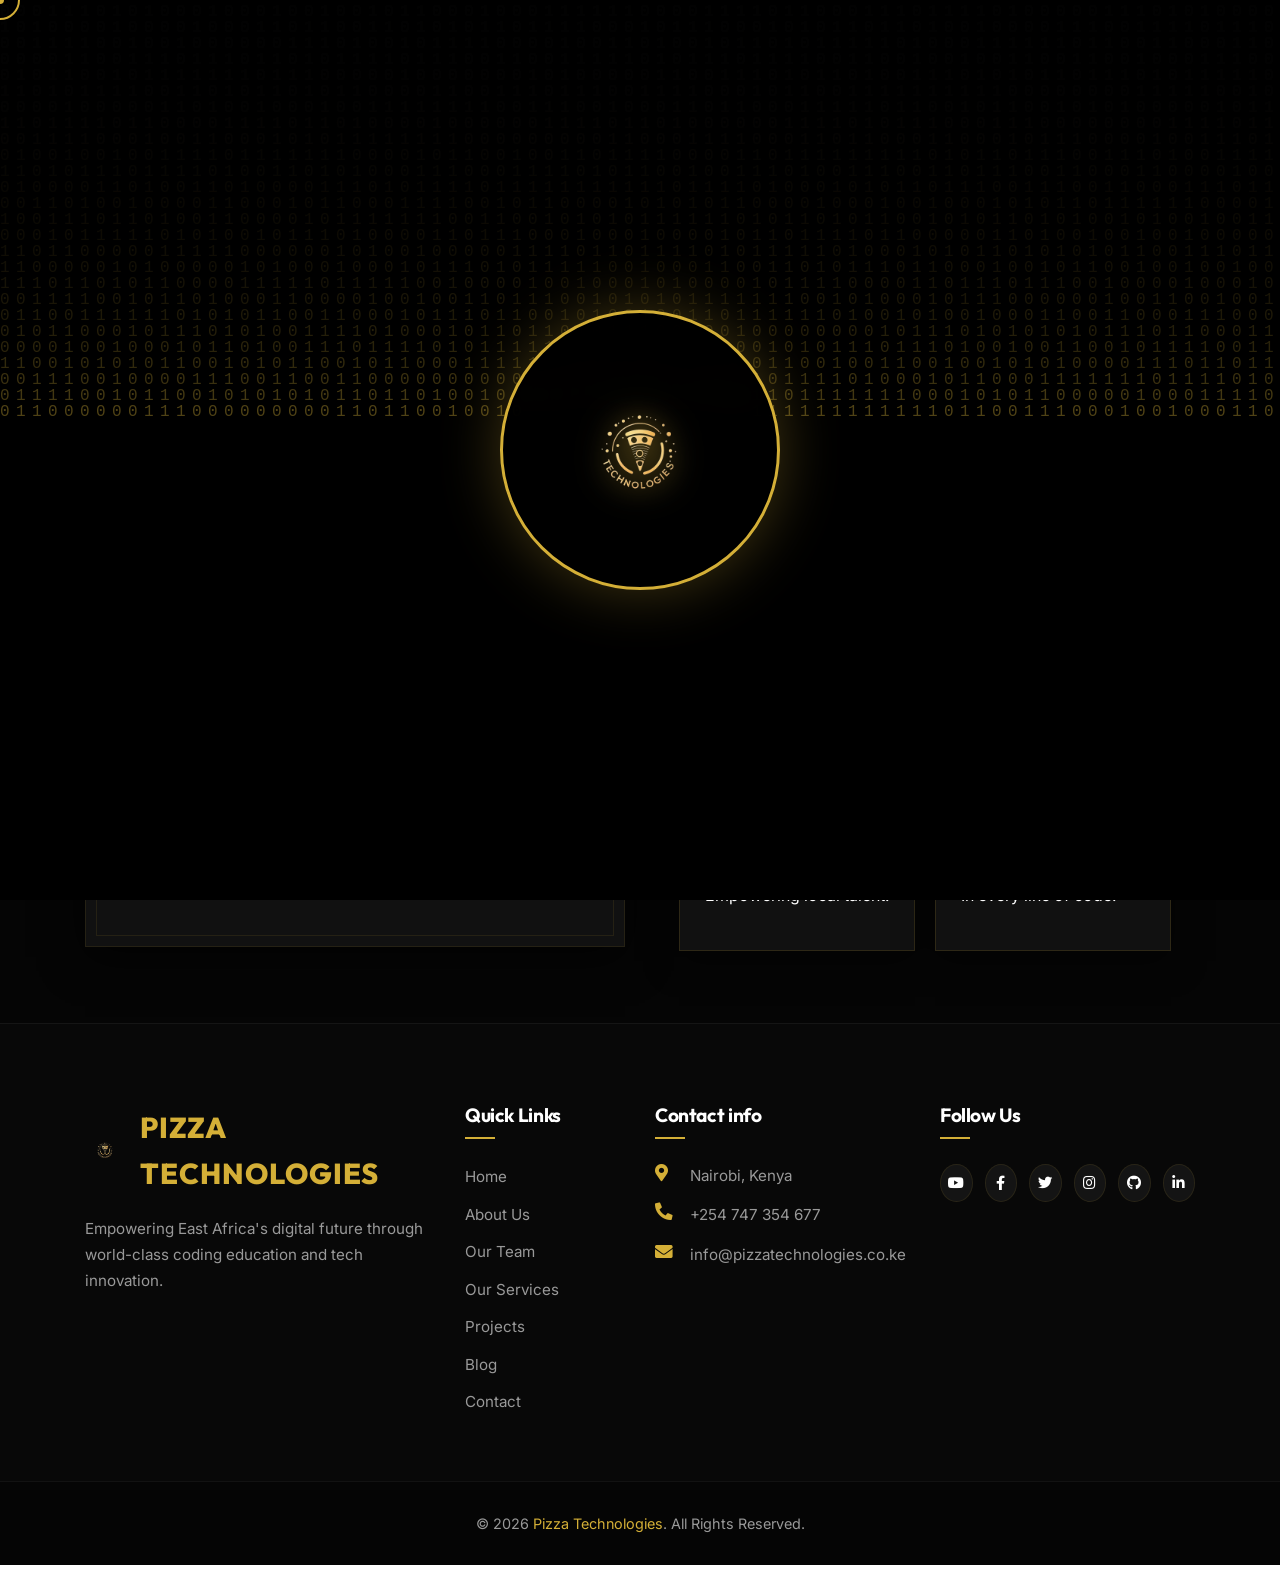
==== about.html @ f314b14b "Optimize: Add high-speed inline preloader skip to all pages" ====
<!DOCTYPE html>
<html lang="en">

<head>
    <meta charset="utf-8">
    <title>About Us | Pizza Technologies</title>
    <link rel="shortcut icon" href="img/logo.png">
    <meta content="width=device-width, initial-scale=1.0" name="viewport">
    <meta content="About Pizza Technologies, Tech Vision, Nairobi Innovation" name="keywords">
    <meta
        content="Learn more about Pizza Technologies and our mission to empower East Africa's digital future through technology and education."
        name="description">
    <link href="img/favicon.ico" rel="icon">
    <link
        href="https://fonts.googleapis.com/css2?family=Outfit:wght@300;400;600;700&family=Inter:wght@300;400;500;700&display=swap"
        rel="stylesheet">
    <link href="https://stackpath.bootstrapcdn.com/bootstrap/4.4.1/css/bootstrap.min.css" rel="stylesheet">
    <link href="https://cdnjs.cloudflare.com/ajax/libs/font-awesome/5.10.0/css/all.min.css" rel="stylesheet">
    <link href="lib/animate/animate.min.css" rel="stylesheet">
    <link href="lib/owlcarousel/assets/owl.carousel.min.css" rel="stylesheet">
    <link href="css/style.css" rel="stylesheet">
</head>

<body class="tech-bg overflow-hidden">
    <div id="preloader"><canvas id="binary-canvas"></canvas>
        <div class="ripple-container">
            <div class="ripple"></div>
            <div class="ripple"></div>
            <div class="ripple"></div>
            <div class="hero-logo-circle animated zoomIn"><img src="img/logo.png" alt="Pizza Tech Logo"></div>
        </div>
    </div>
    <script>
        if (sessionStorage.getItem('preloaderShown')) {
            var preloader = document.getElementById('preloader');
            if (preloader) preloader.style.display = 'none';
            document.body.classList.remove('overflow-hidden');
        }
    </script>
    <div class="cursor-dot"></div>
    <div class="cursor-outline"></div>
    <div class="wrapper">
        <div class="nav-bar">
            <div class="container-fluid">
                <nav class="navbar navbar-expand-lg">
                    <a href="index.html" class="navbar-brand"><img src="img/logo.png" alt="Logo" class="nav-logo"><span
                            class="logo-text">PIZZA TECHNOLOGIES</span></a>
                    <button type="button" class="navbar-toggler" data-toggle="collapse"
                        data-target="#navbarCollapse"><span class="tech-toggler-icon"></span></button>
                    <div class="collapse navbar-collapse justify-content-end" id="navbarCollapse">
                        <div class="navbar-nav">
                            <a href="index.html" class="nav-item nav-link">Home</a>
                            <a href="index.html#about" class="nav-item nav-link active">About</a>
                            <a href="team.html" class="nav-item nav-link">Team</a>
                            <a href="service.html" class="nav-item nav-link">Services</a>
                            <a href="portfolio.html" class="nav-item nav-link">Projects</a>
                            <a href="blog.html" class="nav-item nav-link">Blog</a>
                            <a href="contact.html" class="nav-item nav-link">Contact</a>
                        </div>
                    </div>
                </nav>
            </div>
        </div>
        <div class="hero-section" style="height: 40vh;">
            <div class="container text-center">
                <h1 class="hero-title animated fadeInUp">About <span class="highlight">Us</span></h1>
                <p class="hero-subtitle mx-auto animated fadeInUp">Empowering East Africa's digital future.</p>
            </div>
            <div class="hero-visual">
                <div class="grid-overlay"></div>
            </div>
        </div>

        <section id="about" class="about-section py-5">
            <div class="container">
                <div class="row align-items-center">
                    <div class="col-lg-6">
                        <div class="about-vision" data-reveal="left">
                            <h2 class="section-title">Who We Are</h2>
                            <p>Pizza Technologies is a Nairobi-based technology company on a mission to close the
                                digital skills gap across East Africa. Founded on the belief that access to quality
                                technology education can transform communities, we combine classroom learning with
                                real-world application — producing developers, digital professionals, and innovators
                                ready to lead.</p>
                            <div class="mission-box gold-border">
                                <h3>Our Mission</h3>
                                <p>To make technology accessible, practical, and impactful — from the classroom to the
                                    boardroom. We build capacity in individuals and organisations through our coding
                                    programmes, cybersecurity advisory services, and strategic technology partnerships.
                                </p>
                            </div>
                        </div>
                    </div>
                    <div class="col-lg-6">
                        <div class="why-us p-4" data-reveal="right">
                            <h3 class="side-header">Why Pizza Technologies?</h3>
                            <p>The name reflects our philosophy: just as a great pizza brings together distinct,
                                high-quality ingredients into something greater than the sum of its parts — we bring
                                together technology, education, and community to create extraordinary outcomes. We are
                                builders, educators, and problem solvers committed to East Africa's digital future.</p>
                            <div class="values-grid">
                                <div class="value-item"><span class="v-label">Innovation</span>
                                    <p>Building forward-thinking solutions.</p>
                                </div>
                                <div class="value-item"><span class="v-label">Integrity</span>
                                    <p>Transparency and accountability.</p>
                                </div>
                                <div class="value-item"><span class="v-label">Community</span>
                                    <p>Empowering local talent.</p>
                                </div>
                                <div class="value-item"><span class="v-label">Excellence</span>
                                    <p>In every line of code.</p>
                                </div>
                            </div>
                        </div>
                    </div>
                </div>
            </div>
        </section>



        <footer class="tech-footer">
            <div class="footer-top">
                <div class="container">
                    <div class="row">
                        <div class="col-lg-4 col-md-6 mb-4 mb-lg-0"><span class="footer-logo-text"><img
                                    src="img/logo.png" alt="Logo" class="footer-logo"> PIZZA TECHNOLOGIES</span>
                            <p class="footer-desc">Empowering East Africa's digital future through world-class coding
                                education and tech innovation.</p>
                        </div>
                        <div class="col-lg-2 col-md-6 mb-4 mb-lg-0">
                            <h4 class="footer-title">Quick Links</h4>
                            <ul class="footer-links">
                                <li><a href="index.html">Home</a></li>
                                <li><a href="index.html#about">About Us</a></li>
                                <li><a href="team.html">Our Team</a></li>
                                <li><a href="service.html">Our Services</a></li>
                                <li><a href="portfolio.html">Projects</a></li>
                                <li><a href="blog.html">Blog</a></li>
                                <li><a href="contact.html">Contact</a></li>
                            </ul>
                        </div>
                        <div class="col-lg-3 col-md-6 mb-4 mb-md-0">
                            <h4 class="footer-title">Contact info</h4>
                            <ul class="footer-contact-info">
                                <li><i class="fa fa-map-marker-alt"></i> Nairobi, Kenya</li>
                                <li><i class="fa fa-phone-alt"></i> <a href="tel:+254747354677">+254 747 354 677</a></li>
                                <li><i class="fa fa-envelope"></i> <a href="mailto:info@pizzatechnologies.co.ke">info@pizzatechnologies.co.ke</a></li>
                            </ul>
                        </div>
                        <div class="col-lg-3 col-md-6">
                            <h4 class="footer-title">Follow Us</h4>
                            <div class="footer-social"><a href="https://www.youtube.com/@pizzatechnologies980"
                                    target="_blank"><i class="fab fa-youtube"></i></a><a
                                    href="https://web.facebook.com/pizzatechies" target="_blank"><i
                                        class="fab fa-facebook-f"></i></a><a href="https://x.com/pizzatechnolog1"
                                    target="_blank"><i class="fab fa-twitter"></i></a><a
                                    href="https://www.instagram.com/pizza_technologies" target="_blank"><i
                                        class="fab fa-instagram"></i></a><a href="https://github.com/PizzaTechnologies"
                                    target="_blank"><i class="fab fa-github"></i></a><a
                                    href="https://www.linkedin.com/company/pizza-tech" target="_blank"><i
                                        class="fab fa-linkedin-in"></i></a></div>
                        </div>
                    </div>
                </div>
            </div>
            <div class="footer-bottom">
                <div class="container text-center">
                    <p class="copyright">&copy; 2026 <span class="gold-text">Pizza Technologies</span>. All Rights Reserved.</p>
                </div>
            </div>
        </footer>
        <a href="#" class="back-to-top"><i class="fa fa-chevron-up"></i></a>
    </div>
    <script src="https://code.jquery.com/jquery-3.4.1.min.js"></script>
    <script src="https://stackpath.bootstrapcdn.com/bootstrap/4.4.1/js/bootstrap.bundle.min.js"></script>
    <script src="lib/easing/easing.min.js"></script>
    <script src="lib/owlcarousel/owl.carousel.min.js"></script>
    <script src="lib/isotope/isotope.pkgd.min.js"></script>
    <script src="js/main.js"></script>
</body>

</html>
---- css/style.css ----
/* 
 * PIZZA TECHNOLOGIES - PREMIUM TECH DESIGN
 * Theme: Black & Gold High-Tech
 * Font: Outfit & Inter
 */

:root {
    --black: #000000;
    --dark-grey: #0a0a0a;
    --darker-grey: #050505;
    --gold: #D4AF37;
    --gold-bright: #FFD700;
    --gold-glow: rgba(212, 175, 55, 0.3);
    --gold-transparent: rgba(212, 175, 55, 0.1);
    --white: #ffffff;
    --text-muted: #999999;
    --transition: all 0.4s cubic-bezier(0.23, 1, 0.32, 1);
}

* {
    margin: 0;
    padding: 0;
    box-sizing: border-box;
}

body {
    background-color: var(--black);
    color: var(--white);
    font-family: 'Inter', sans-serif;
    line-height: 1.6;
    overflow-x: hidden;
    cursor: none;
    /* Custom cursor implementation */
}

h1,
h2,
h3,
h4,
h5,
h6 {
    font-family: 'Outfit', sans-serif;
    font-weight: 700;
    letter-spacing: -0.02em;
}

a {
    text-decoration: none;
    color: inherit;
    transition: var(--transition);
}

a:hover {
    color: var(--gold);
}

/* Custom Cursor */
.cursor-dot,
.cursor-outline {
    pointer-events: none;
    position: fixed;
    top: 0;
    left: 0;
    transform: translate(-50%, -50%);
    border-radius: 50%;
    z-index: 9999;
    transition: transform 0.1s ease-out, opacity 0.3s ease-in-out;
}

.cursor-dot {
    width: 8px;
    height: 8px;
    background-color: var(--gold);
}

.cursor-outline {
    width: 40px;
    height: 40px;
    border: 2px solid var(--gold);
    transition: all 0.2s ease-out;
}

/* Wrapper & Layout */
.wrapper {
    width: 100%;
    position: relative;
}

.tech-bg {
    background: radial-gradient(circle at 50% 50%, #121212 0%, #000000 100%);
    background-attachment: fixed;
}

.bg-darker {
    background-color: var(--darker-grey);
}

/* Navigation */
.nav-bar {
    position: fixed;
    top: 0;
    width: 100%;
    z-index: 1000;
    padding: 20px 0;
    background: rgba(0, 0, 0, 0.8);
    backdrop-filter: blur(10px);
    border-bottom: 1px solid rgba(255, 255, 255, 0.05);
    transition: var(--transition);
}

.nav-bar.nav-sticky {
    padding: 10px 0;
    background: rgba(0, 0, 0, 0.95);
}

.navbar-brand {
    display: flex;
    align-items: center;
    gap: 12px;
}

.nav-logo {
    height: 40px;
    animation: logo-heartbeat 3s infinite ease-in-out;
}

.logo-text {
    font-family: 'Outfit', sans-serif;
    font-weight: 800;
    font-size: 1.5rem;
    color: var(--gold);
    letter-spacing: 2px;
}

.navbar-nav .nav-link {
    color: var(--white) !important;
    font-weight: 500;
    font-size: 0.9rem;
    text-transform: uppercase;
    letter-spacing: 1px;
    padding: 10px 20px !important;
    position: relative;
}

.navbar-nav .nav-link::after {
    content: '';
    position: absolute;
    bottom: 5px;
    left: 20px;
    right: 20px;
    height: 2px;
    background-color: var(--gold);
    transform: scaleX(0);
    transition: var(--transition);
}

.navbar-nav .nav-link:hover::after,
.navbar-nav .nav-link.active::after {
    transform: scaleX(1);
}

/* Hero Section */
.hero-section {
    height: 100vh;
    display: flex;
    align-items: center;
    position: relative;
    overflow: hidden;
    padding-top: 80px;
    background: radial-gradient(circle at 50% 50%, #121212 0%, #000000 100%);
}

.hero-content {
    max-width: 900px;
    margin: 0 auto;
    text-align: center;
    position: relative;
    z-index: 2;
}

.hero-label {
    color: var(--gold);
    font-family: 'Outfit', sans-serif;
    text-transform: uppercase;
    letter-spacing: 4px;
    font-size: 0.85rem;
    margin-bottom: 20px;
    display: inline-block;
    padding-bottom: 5px;
    border-bottom: 1px solid var(--gold);
}

.hero-title {
    font-size: 4.5rem;
    line-height: 1.1;
    margin-bottom: 30px;
}

.hero-title .highlight {
    color: var(--gold);
    text-shadow: 0 0 20px var(--gold-glow);
}

.hero-subtitle {
    font-size: 1.25rem;
    color: var(--text-muted);
    margin: 0 auto 40px;
    max-width: 650px;
}

.hero-btns {
    display: flex;
    justify-content: center;
    gap: 20px;
}

.btn {
    padding: 16px 32px;
    font-size: 0.9rem;
    font-weight: 600;
    text-transform: uppercase;
    letter-spacing: 1px;
    border-radius: 0;
    transition: var(--transition);
    position: relative;
    overflow: hidden;
}

.btn-primary {
    background-color: var(--gold);
    border: 1px solid var(--gold);
    color: var(--black);
}

.btn-primary:hover {
    background-color: transparent;
    color: var(--gold);
    box-shadow: 0 0 20px var(--gold-glow);
}

.btn-secondary {
    background-color: transparent;
    border: 1px solid rgba(255, 255, 255, 0.2);
    color: var(--white);
}

.btn-secondary:hover {
    border-color: var(--gold);
    color: var(--gold);
}

.btn-outline-primary {
    background-color: transparent;
    border: 1px solid var(--gold);
    color: var(--gold);
}

.btn-outline-primary:hover {
    background-color: var(--gold);
    color: var(--black);
    box-shadow: 0 0 20px var(--gold-glow);
}

/* Preloader */
#preloader {
    position: fixed;
    top: 0;
    left: 0;
    width: 100%;
    height: 100%;
    background-color: var(--black);
    z-index: 9999;
    display: flex;
    align-items: center;
    justify-content: center;
    transition: opacity 0.5s ease-out;
}

#binary-canvas {
    position: absolute;
    top: 0;
    left: 0;
    width: 100%;
    height: 100%;
    z-index: 0;
    opacity: 0.75;
    /* Increased visibility */
}

#preloader .ripple-container {
    position: relative;
    top: auto;
    right: auto;
    left: auto;
    transform: none;
    width: 600px;
    height: 600px;
    margin: 0;
    display: flex;
    align-items: center;
    justify-content: center;
    z-index: 2;
}

.hero-img-container {
    position: absolute;
    top: 50%;
    right: 8%;
    transform: translateY(-50%);
    width: 45%;
    max-width: 600px;
    z-index: 2;
}

.home-hero-img {
    width: 100%;
    height: auto;
    border-radius: 20px;
    border: 1px solid rgba(212, 175, 55, 0.3);
    box-shadow: 0 0 40px var(--gold-glow);
    filter: contrast(1.1) brightness(0.9);
    transition: var(--transition);
}

.home-hero-img:hover {
    transform: scale(1.02) rotate(-1deg);
    border-color: var(--gold);
    box-shadow: 0 0 60px var(--gold-glow);
}

.overflow-hidden {
    overflow: hidden !important;
}

.hero-visual {
    position: absolute;
    top: 0;
    right: 0;
    width: 100%;
    height: 100%;
    z-index: 1;
}

.ripple-container {
    position: absolute;
    top: 50%;
    right: 5%;
    transform: translateY(-50%);
    width: 600px;
    height: 600px;
    display: flex;
    align-items: center;
    justify-content: center;
    z-index: 2;
}

.hero-logo-circle {
    width: 280px;
    height: 280px;
    background: rgba(0, 0, 0, 0.85);
    border: 3px solid var(--gold);
    border-radius: 50%;
    display: flex;
    align-items: center;
    justify-content: center;
    padding: 40px;
    box-shadow: 0 0 60px var(--gold-glow);
    z-index: 5;
    backdrop-filter: blur(15px);
}

.hero-logo-circle img {
    width: 100%;
    height: auto;
    filter: drop-shadow(0 0 15px var(--gold));
    animation: logo-heartbeat 3s infinite ease-in-out;
}

.ripple {
    position: absolute;
    width: 280px;
    height: 280px;
    border: 2px solid var(--gold);
    border-radius: 50%;
    opacity: 0;
    animation: ripple-out 5s infinite cubic-bezier(0.25, 0.46, 0.45, 0.94);
}

.ripple:nth-child(2) {
    animation-delay: 1.6s;
}

.ripple:nth-child(3) {
    animation-delay: 3.2s;
}

@keyframes ripple-out {
    0% {
        transform: scale(1);
        opacity: 0.6;
    }

    100% {
        transform: scale(3.5);
        opacity: 0;
    }
}

.grid-overlay {
    position: absolute;
    inset: 0;
    background-image:
        linear-gradient(rgba(212, 175, 55, 0.05) 1px, transparent 1px),
        linear-gradient(90deg, rgba(212, 175, 55, 0.05) 1px, transparent 1px);
    background-size: 50px 50px;
}

.glow-sphere {
    position: absolute;
    width: 600px;
    height: 600px;
    background: radial-gradient(circle, var(--gold-transparent) 0%, transparent 70%);
    top: 20%;
    right: -10%;
    filter: blur(50px);
    animation: pulse 10s infinite alternate;
}

@keyframes pulse {
    0% {
        transform: scale(1);
        opacity: 0.5;
    }

    100% {
        transform: scale(1.2);
        opacity: 0.8;
    }
}

/* Section Headers */
.section-title {
    font-size: 3rem;
    margin-bottom: 20px;
    position: relative;
    display: inline-block;
}

.section-title::before {
    content: '';
    position: absolute;
    left: 0;
    bottom: -10px;
    width: 60px;
    height: 4px;
    background: var(--gold);
}

@keyframes logo-heartbeat {
    0% {
        transform: scale(1);
    }

    10% {
        transform: scale(1.1);
    }

    20% {
        transform: scale(1);
    }

    30% {
        transform: scale(1.1);
    }

    40% {
        transform: scale(1);
    }

    100% {
        transform: scale(1);
    }
}

.section-intro {
    max-width: 700px;
    margin: 0 auto 50px;
    color: var(--text-muted);
    font-size: 1.1rem;
}

.about-section {
    background: linear-gradient(135deg, #0d0d0d 0%, #000000 100%);
    background-image: radial-gradient(rgba(212, 175, 55, 0.02) 1px, transparent 1px);
    background-size: 40px 40px;
}

.services-section {
    background: linear-gradient(180deg, #101010 0%, #050505 100%);
    background-image: linear-gradient(rgba(212, 175, 55, 0.015) 1px, transparent 1px),
        linear-gradient(90deg, rgba(212, 175, 55, 0.015) 1px, transparent 1px);
    background-size: 60px 60px;
}

.projects-section {
    background: #080808;
    background-image: radial-gradient(rgba(255, 255, 255, 0.02) 2px, transparent 2px);
    background-size: 80px 80px;
}

.team-section {
    background: radial-gradient(circle at center, #121212 0%, #000000 100%);
    background-image: radial-gradient(rgba(212, 175, 55, 0.03) 1px, transparent 1px);
    background-size: 50px 50px;
}

.blog-section {
    background: linear-gradient(0deg, #0a0a0a 0%, #050505 100%);
    background-image: repeating-linear-gradient(0deg, transparent, transparent 49px, rgba(255, 255, 255, 0.01) 50px);
    background-size: 100% 50px;
}

.contact-section {
    background: radial-gradient(circle at top right, #151515 0%, #000000 100%);
    background-image: radial-gradient(var(--gold-transparent) 1px, transparent 1px);
    background-size: 40px 40px;
}

/* Service Cards */
/* Projects Section Navigation */
.project-carousel {
    position: relative;
    padding: 0 70px;
    /* Space for the floating arrows */
}

.project-carousel .owl-nav {
    position: absolute;
    top: 50%;
    transform: translateY(-50%);
    width: 100%;
    left: 0;
    display: flex;
    justify-content: space-between;
    pointer-events: none;
    /* Let clicks pass to the carousel items if needed */
}

.project-carousel .owl-prev,
.project-carousel .owl-next {
    pointer-events: auto;
    width: 60px;
    height: 60px;
    background: rgba(212, 175, 55, 0.05) !important;
    border: 2px solid var(--gold) !important;
    border-radius: 50%;
    color: var(--gold) !important;
    font-size: 1.5rem;
    display: flex;
    align-items: center;
    justify-content: center;
    transition: var(--transition);
    box-shadow: 0 0 10px rgba(0, 0, 0, 0.5);
}

.project-carousel .owl-prev:hover,
.project-carousel .owl-next:hover {
    background: var(--gold) !important;
    color: var(--black) !important;
    box-shadow: 0 0 20px var(--gold-glow);
    transform: scale(1.1);
}

.service-card {
    background: #111111;
    border: 1px solid rgba(212, 175, 55, 0.2);
    padding: 40px;
    height: 100%;
    transition: var(--transition);
    position: relative;
    box-shadow: 0 10px 40px rgba(0, 0, 0, 0.7);
    overflow: hidden;
}

.service-card:hover {
    transform: translateY(-10px);
    border-color: var(--gold);
    box-shadow: 0 15px 50px var(--gold-glow);
    background: #151515;
}

.service-card:hover::after {
    opacity: 1;
}

.card-icon {
    font-size: 3.5rem;
    /* Increased from 2.5rem */
    color: var(--gold);
    margin-bottom: 30px;
}

.service-card h3 {
    font-size: 1.5rem;
    margin-bottom: 15px;
    color: var(--white);
}

.service-card p {
    color: var(--text-muted);
}

/* About Section */
.about-section {
    position: relative;
    background: #050505;
}

.mission-box {
    margin-top: 40px;
    padding: 30px;
    background: #111111;
    border: 1px solid rgba(212, 175, 55, 0.3);
    border-left: 5px solid var(--gold);
    box-shadow: 0 10px 40px rgba(0, 0, 0, 0.7);
}

.mission-box h3 {
    font-size: 1.25rem;
    color: var(--gold);
    margin-bottom: 10px;
}

.values-grid {
    display: grid;
    grid-template-columns: repeat(2, 1fr);
    gap: 20px;
    margin-top: 40px;
}

.value-item {
    background: #111111;
    border: 1px solid rgba(212, 175, 55, 0.15);
    padding: 25px;
    transition: var(--transition);
    box-shadow: 0 10px 30px rgba(0, 0, 0, 0.5);
}

.value-item:hover {
    transform: translateY(-5px);
    border-color: var(--gold);
    box-shadow: 0 10px 30px var(--gold-glow);
    background: #151515;
}

.v-label {
    display: block;
    color: var(--gold);
    font-weight: 700;
    margin-bottom: 5px;
    text-transform: uppercase;
    font-size: 0.8rem;
    letter-spacing: 1px;
}

/* Projects */
.project-card {
    background: #111111;
    border: 1px solid rgba(212, 175, 55, 0.2);
    overflow: hidden;
    margin: 15px;
    transition: var(--transition);
    box-shadow: 0 10px 40px rgba(0, 0, 0, 0.7);
}

.project-card:hover {
    transform: translateY(-10px);
    border-color: var(--gold);
    box-shadow: 0 15px 50px var(--gold-glow);
    background: #151515;
}

.project-img {
    height: 250px;
    overflow: hidden;
    position: relative;
    background: #000;
}

.team-img {
    height: 350px;
    /* Taller for portraits */
}

.project-img img {
    width: 100%;
    height: 100%;
    object-fit: cover;
    object-position: center;
    transition: transform 0.6s ease;
}

.team-img img {
    object-position: top center;
    /* Focus on faces */
}

.project-card:hover .project-img img {
    transform: scale(1.05);
}

.project-info {
    padding: 30px;
}

.project-tag {
    color: var(--gold);
    font-size: 0.75rem;
    text-transform: uppercase;
    letter-spacing: 2px;
    font-weight: 700;
}

.view-project {
    display: inline-block;
    margin-top: 15px;
    font-weight: 600;
    color: var(--gold);
}

/* Blog */
.blog-post {
    padding: 30px;
    background: #111111;
    border: 1px solid rgba(212, 175, 55, 0.2);
    height: 100%;
    transition: var(--transition);
    box-shadow: 0 10px 40px rgba(0, 0, 0, 0.7);
}

.blog-post:hover {
    transform: translateY(-10px);
    border-color: var(--gold);
    box-shadow: 0 15px 50px var(--gold-glow);
    background: #151515;
}

.post-category {
    color: var(--gold);
    font-size: 0.7rem;
    font-weight: 700;
    text-transform: uppercase;
    margin-bottom: 10px;
}

/* Contact */
.contact-form {
    background: rgba(255, 255, 255, 0.03);
    height: 100%;
    display: flex;
    flex-direction: column;
}

.contact-form .row {
    flex-grow: 1;
}

.contact-form textarea {
    height: 100% !important;
    min-height: 120px;
}

.gold-border {
    border: 1px solid var(--gold-transparent);
    position: relative;
}

.gold-border::before {
    content: '';
    position: absolute;
    top: 10px;
    left: 10px;
    right: 10px;
    bottom: 10px;
    border: 1px solid rgba(212, 175, 55, 0.1);
    pointer-events: none;
}

.form-control {
    background: rgba(255, 255, 255, 0.05) !important;
    border: 1px solid rgba(255, 255, 255, 0.1) !important;
    color: var(--white) !important;
    border-radius: 0;
    padding: 12px 20px;
    transition: var(--transition);
}

.form-control:focus {
    border-color: var(--gold) !important;
    box-shadow: 0 0 10px var(--gold-glow);
}

select.form-control {
    background-image: url("data:image/svg+xml,%3Csvg xmlns='http://www.w3.org/2000/svg' width='24' height='24' viewBox='0 0 24 24' fill='none' stroke='%23D4AF37' stroke-width='2' stroke-linecap='round' stroke-linejoin='round'%3E%3Cpolyline points='6 9 12 15 18 9'%3E%3C/polyline%3E%3C/svg%3E") !important;
    background-repeat: no-repeat !important;
    background-position: right 15px center !important;
    background-size: 18px !important;
    padding-right: 45px !important;
    -webkit-appearance: none;
    -moz-appearance: none;
    appearance: none;
}

select.form-control option {
    background-color: #121212;
    color: var(--white);
}

.contact-details {
    margin-top: 35px;
}

.contact-details p {
    font-size: 1.1rem;
    display: flex;
    align-items: center;
    gap: 15px;
    margin-bottom: 25px;
}

.contact-details i {
    font-size: 2rem;
    /* Increased from 1.4rem */
    color: var(--gold);
    width: 70px;
    /* Increased from 50px */
    height: 70px;
    /* Increased from 50px */
    display: flex;
    align-items: center;
    justify-content: center;
    background: rgba(212, 175, 55, 0.05);
    border: 1px solid rgba(212, 175, 55, 0.1);
    border-radius: 50%;
    transition: var(--transition);
}

.contact-details p:hover i {
    background: rgba(212, 175, 55, 0.15);
    border-color: var(--gold);
    box-shadow: 0 0 15px var(--gold-glow);
}

.contact-details a {
    color: var(--white);
    transition: var(--transition);
}

.contact-details a:hover {
    color: var(--gold);
    text-decoration: none;
    transform: translateX(5px);
    display: inline-block;
}

.social-links {
    display: flex;
    gap: 15px;
    margin-top: 35px;
}

.social-links a {
    width: 65px;
    height: 65px;
    display: flex;
    align-items: center;
    justify-content: center;
    background: rgba(255, 255, 255, 0.05);
    border: 1px solid rgba(212, 175, 55, 0.2);
    border-radius: 50%;
    color: var(--white);
    font-size: 1.8rem;
    transition: var(--transition);
}

.social-links a:hover {
    background: var(--gold);
    color: var(--black);
    border-color: var(--gold);
    box-shadow: 0 0 20px var(--gold-glow);
    transform: translateY(-5px);
}

/* Footer */
.tech-footer {
    background: #080808;
    border-top: 1px solid rgba(255, 255, 255, 0.05);
}

.footer-top {
    padding: 80px 0 50px;
}

.footer-logo-text {
    font-family: 'Outfit', sans-serif;
    font-size: 1.8rem;
    font-weight: 800;
    color: var(--gold);
    display: flex;
    align-items: center;
    gap: 15px;
    margin-bottom: 20px;
    letter-spacing: 1px;
}

.footer-logo {
    height: 40px;
    width: auto;
    animation: logo-heartbeat 2s infinite ease-in-out;
}

.footer-desc {
    color: var(--text-muted);
    font-size: 0.95rem;
    margin-bottom: 30px;
    line-height: 1.7;
}

.footer-title {
    font-size: 1.2rem;
    font-weight: 700;
    color: var(--white);
    margin-bottom: 25px;
    position: relative;
    padding-bottom: 12px;
}

.footer-title::after {
    content: '';
    position: absolute;
    left: 0;
    bottom: 0;
    width: 30px;
    height: 2px;
    background: var(--gold);
}

.footer-links {
    list-style: none;
    padding: 0;
}

.footer-links li {
    margin-bottom: 12px;
}

.footer-links a {
    color: var(--text-muted);
    font-size: 0.95rem;
    transition: var(--transition);
}

.footer-links a:hover {
    color: var(--gold);
    text-decoration: none;
    padding-left: 8px;
}

.footer-contact-info {
    list-style: none;
    padding: 0;
}

.footer-contact-info li {
    color: var(--text-muted);
    margin-bottom: 15px;
    display: flex;
    gap: 15px;
    font-size: 0.95rem;
}

.footer-contact-info i {
    color: var(--gold);
    font-size: 1.1rem;
    width: 20px;
}

.footer-bottom {
    padding: 30px 0;
    border-top: 1px solid rgba(255, 255, 255, 0.05);
    background: #050505;
}

.copyright {
    color: var(--text-muted);
    font-size: 0.9rem;
    margin-bottom: 0;
}

.footer-social {
    display: flex;
    gap: 12px;
    justify-content: flex-end;
}

.footer-social a {
    width: 38px;
    height: 38px;
    display: flex;
    align-items: center;
    justify-content: center;
    background: rgba(255, 255, 255, 0.05);
    border: 1px solid rgba(212, 175, 55, 0.1);
    border-radius: 50%;
    color: var(--white);
    font-size: 0.9rem;
    transition: var(--transition);
}

.footer-social a:hover {
    background: var(--gold);
    color: var(--black);
    border-color: var(--gold);
    transform: translateY(-3px);
    box-shadow: 0 5px 15px var(--gold-glow);
}

.gold-text {
    color: var(--gold);
}

/* Responsive */
@media (max-width: 1199.98px) {
    .hero-title {
        font-size: 3.5rem;
    }
}

@media (max-width: 991.98px) {
    .hero-title {
        font-size: 3rem;
    }

    .section-title {
        font-size: 2.5rem;
    }

    .hero-visual {
        display: none;
    }

    .hero-subtitle {
        font-size: 1.1rem;
    }
}

@media (max-width: 767.98px) {
    .hero-section {
        height: auto;
        padding: 120px 0 60px;
    }

    .hero-title {
        font-size: 2.5rem;
    }

    .section-title {
        font-size: 2.2rem;
    }

    .values-grid {
        grid-template-columns: 1fr;
    }

    .contact-details p {
        font-size: 1rem;
    }

    .contact-details i {
        width: 40px;
        height: 40px;
        font-size: 1.2rem;
    }

    .social-links a {
        width: 45px;
        height: 45px;
        font-size: 1.2rem;
    }
}

@media (max-width: 575.98px) {
    .hero-title {
        font-size: 2rem;
    }

    .hero-subtitle {
        font-size: 1rem;
    }

    .section-title {
        font-size: 1.8rem;
    }

    .hero-btns {
        flex-direction: column;
        width: 100%;
        gap: 15px;
    }

    .hero-btns .btn {
        width: 100%;
    }

    .nav-logo {
        height: 30px;
    }

    .logo-text {
        font-size: 1.1rem;
        letter-spacing: 1px;
    }

    .service-card,
    .project-card,
    .blog-post {
        padding: 25px;
    }

    .section-header {
        margin-bottom: 30px !important;
    }
}
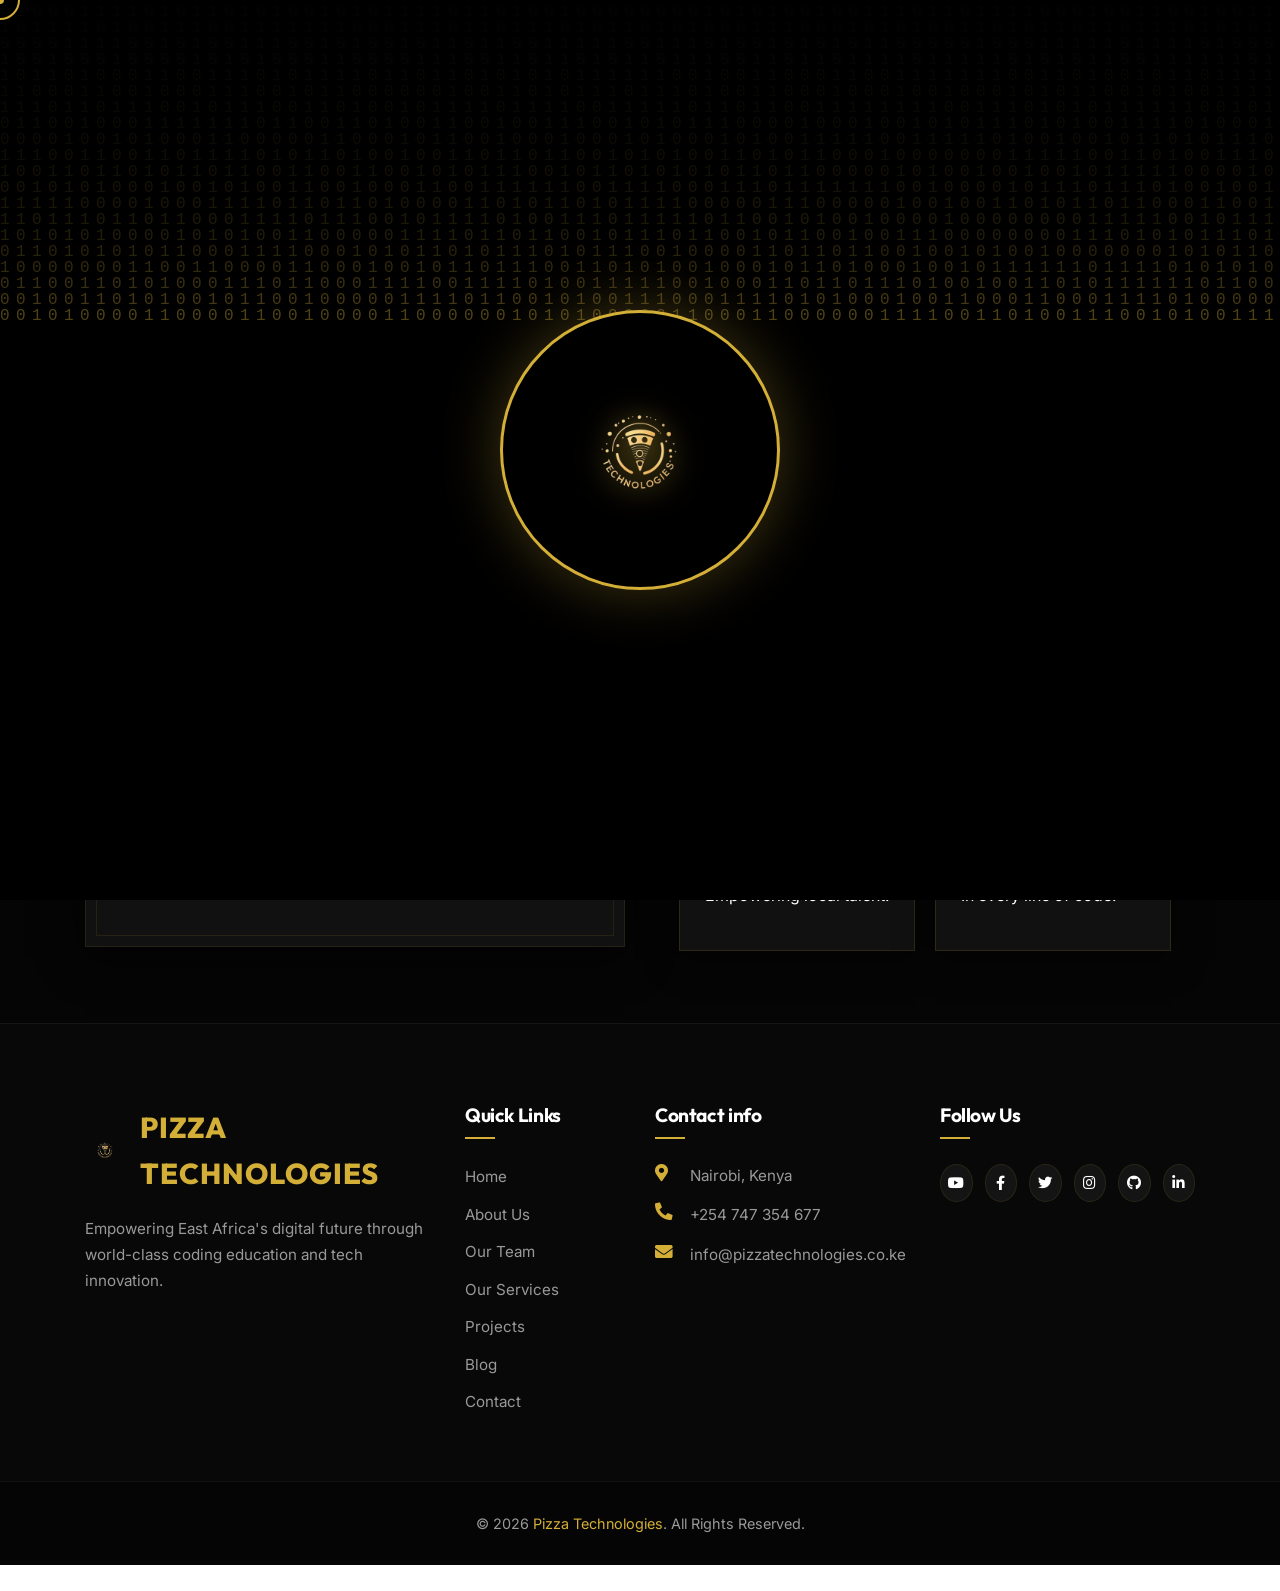
==== commit 0641cc4c: "Branding: Hide 'Home' text and enable logos as links to landing page" ====
--- a/about.html
+++ b/about.html
@@ -124,8 +124,10 @@
             <div class="footer-top">
                 <div class="container">
                     <div class="row">
-                        <div class="col-lg-4 col-md-6 mb-4 mb-lg-0"><span class="footer-logo-text"><img
-                                    src="img/logo.png" alt="Logo" class="footer-logo"> PIZZA TECHNOLOGIES</span>
+                        <div class="col-lg-4 col-md-6 mb-4 mb-lg-0">
+                            <a href="index.html" class="footer-logo-link">
+                                <span class="footer-logo-text"><img src="img/logo.png" alt="Logo" class="footer-logo"> PIZZA TECHNOLOGIES</span>
+                            </a>
                             <p class="footer-desc">Empowering East Africa's digital future through world-class coding
                                 education and tech innovation.</p>
                         </div>
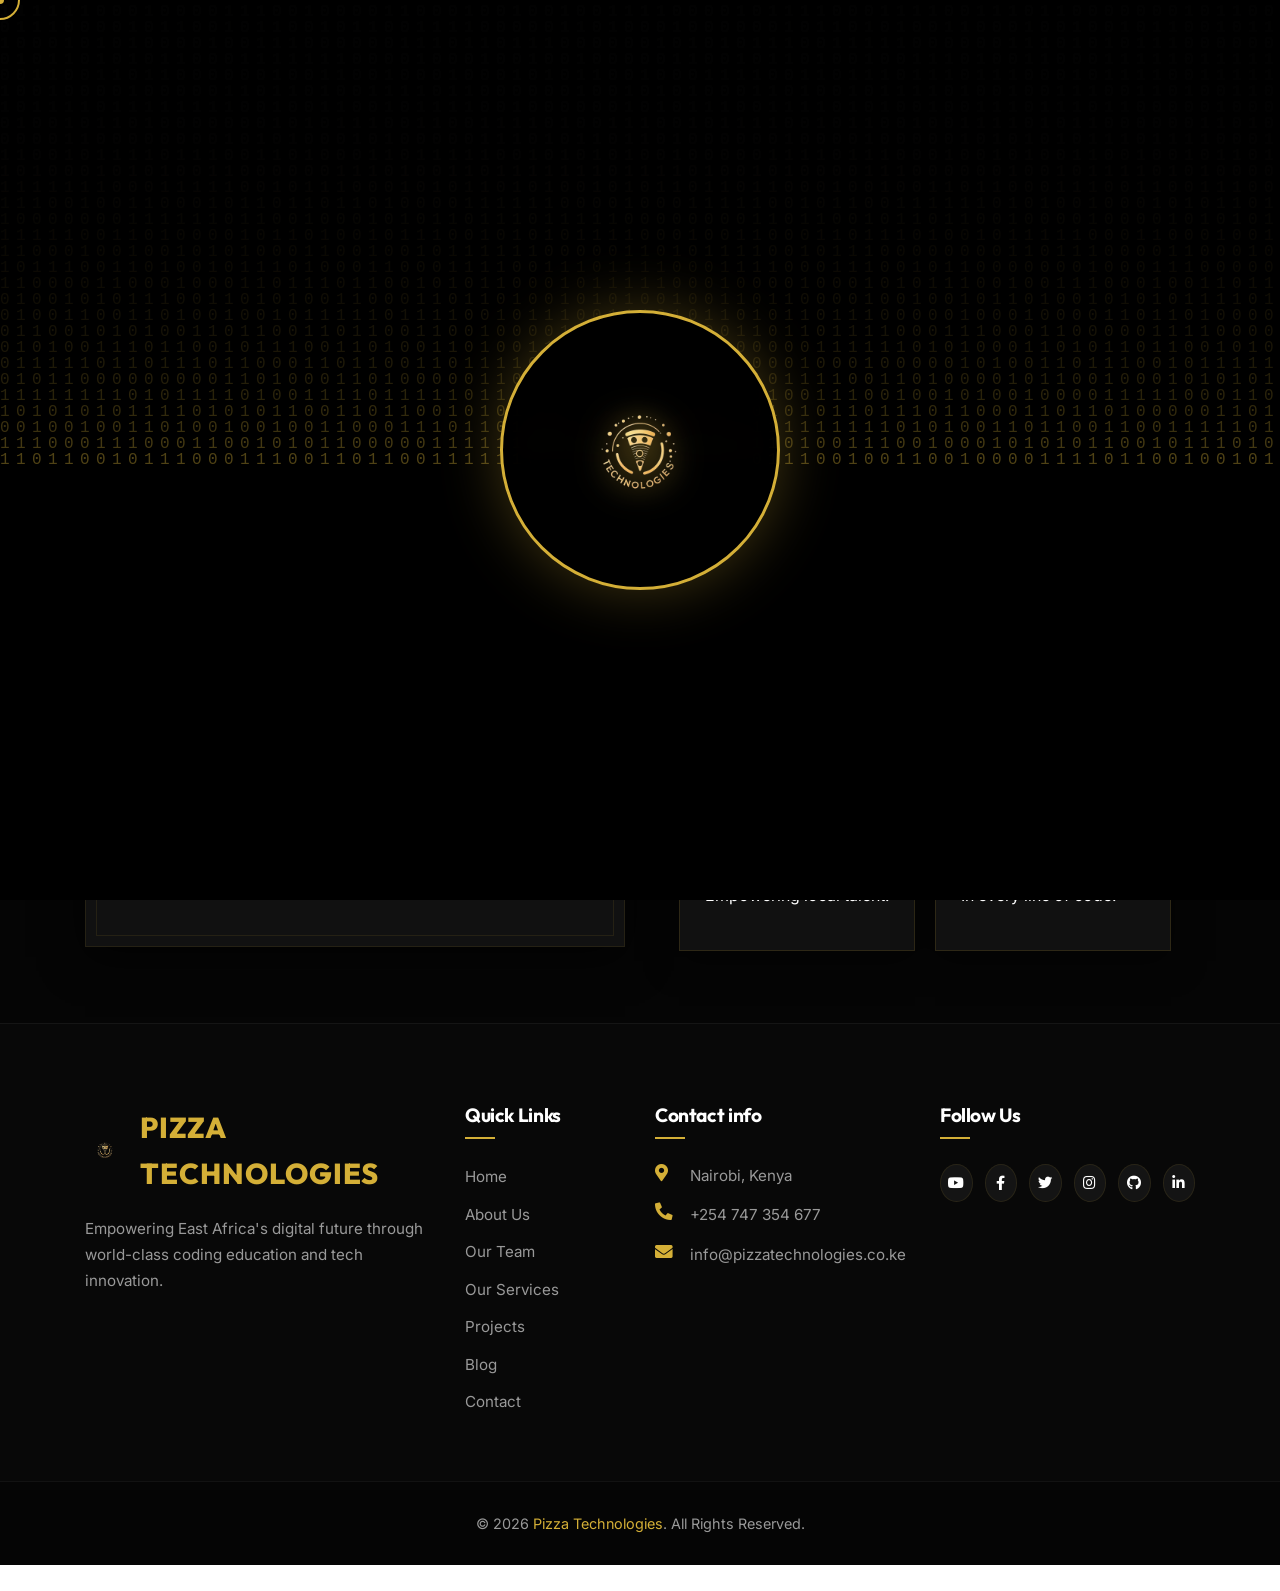
==== commit 328e7b17: "Branding: Remove 'Home' navbar text and fix footer logo linkage and nesting" ====
--- a/about.html
+++ b/about.html
@@ -49,7 +49,6 @@
                         data-target="#navbarCollapse"><span class="tech-toggler-icon"></span></button>
                     <div class="collapse navbar-collapse justify-content-end" id="navbarCollapse">
                         <div class="navbar-nav">
-                            <a href="index.html" class="nav-item nav-link">Home</a>
                             <a href="index.html#about" class="nav-item nav-link active">About</a>
                             <a href="team.html" class="nav-item nav-link">Team</a>
                             <a href="service.html" class="nav-item nav-link">Services</a>
--- a/css/style.css
+++ b/css/style.css
@@ -1130,4 +1130,14 @@
     .section-header {
         margin-bottom: 30px !important;
     }
+}
+
+.footer-logo-link {
+    transition: var(--transition);
+    display: inline-block;
+}
+
+.footer-logo-link:hover {
+    opacity: 0.8;
+    transform: translateY(-2px);
 }
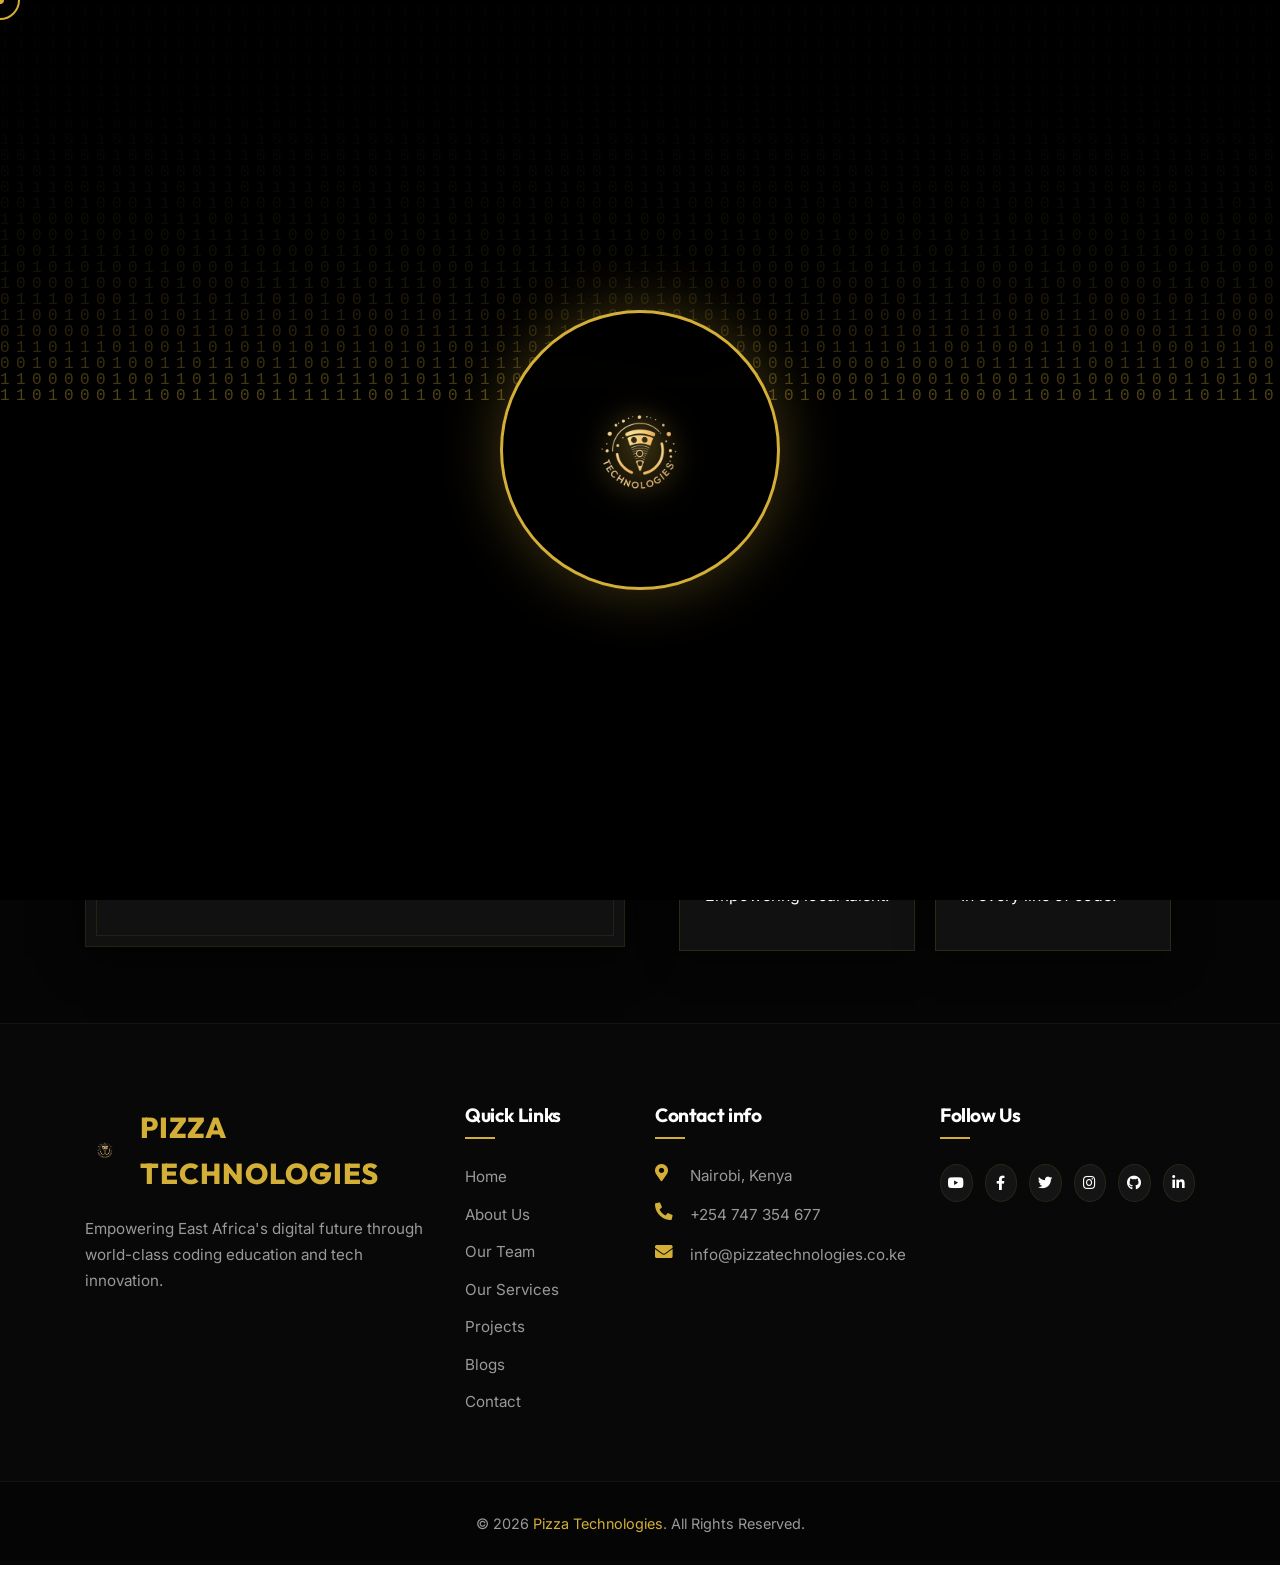
==== commit cb42f1d0: "Terminology: Update 'Blog' label to 'Blogs' across all navigation and footers" ====
--- a/about.html
+++ b/about.html
@@ -53,7 +53,7 @@
                             <a href="team.html" class="nav-item nav-link">Team</a>
                             <a href="service.html" class="nav-item nav-link">Services</a>
                             <a href="portfolio.html" class="nav-item nav-link">Projects</a>
-                            <a href="blog.html" class="nav-item nav-link">Blog</a>
+                            <a href="blog.html" class="nav-item nav-link">Blogs</a>
                             <a href="contact.html" class="nav-item nav-link">Contact</a>
                         </div>
                     </div>
@@ -138,7 +138,7 @@
                                 <li><a href="team.html">Our Team</a></li>
                                 <li><a href="service.html">Our Services</a></li>
                                 <li><a href="portfolio.html">Projects</a></li>
-                                <li><a href="blog.html">Blog</a></li>
+                                <li><a href="blog.html">Blogs</a></li>
                                 <li><a href="contact.html">Contact</a></li>
                             </ul>
                         </div>
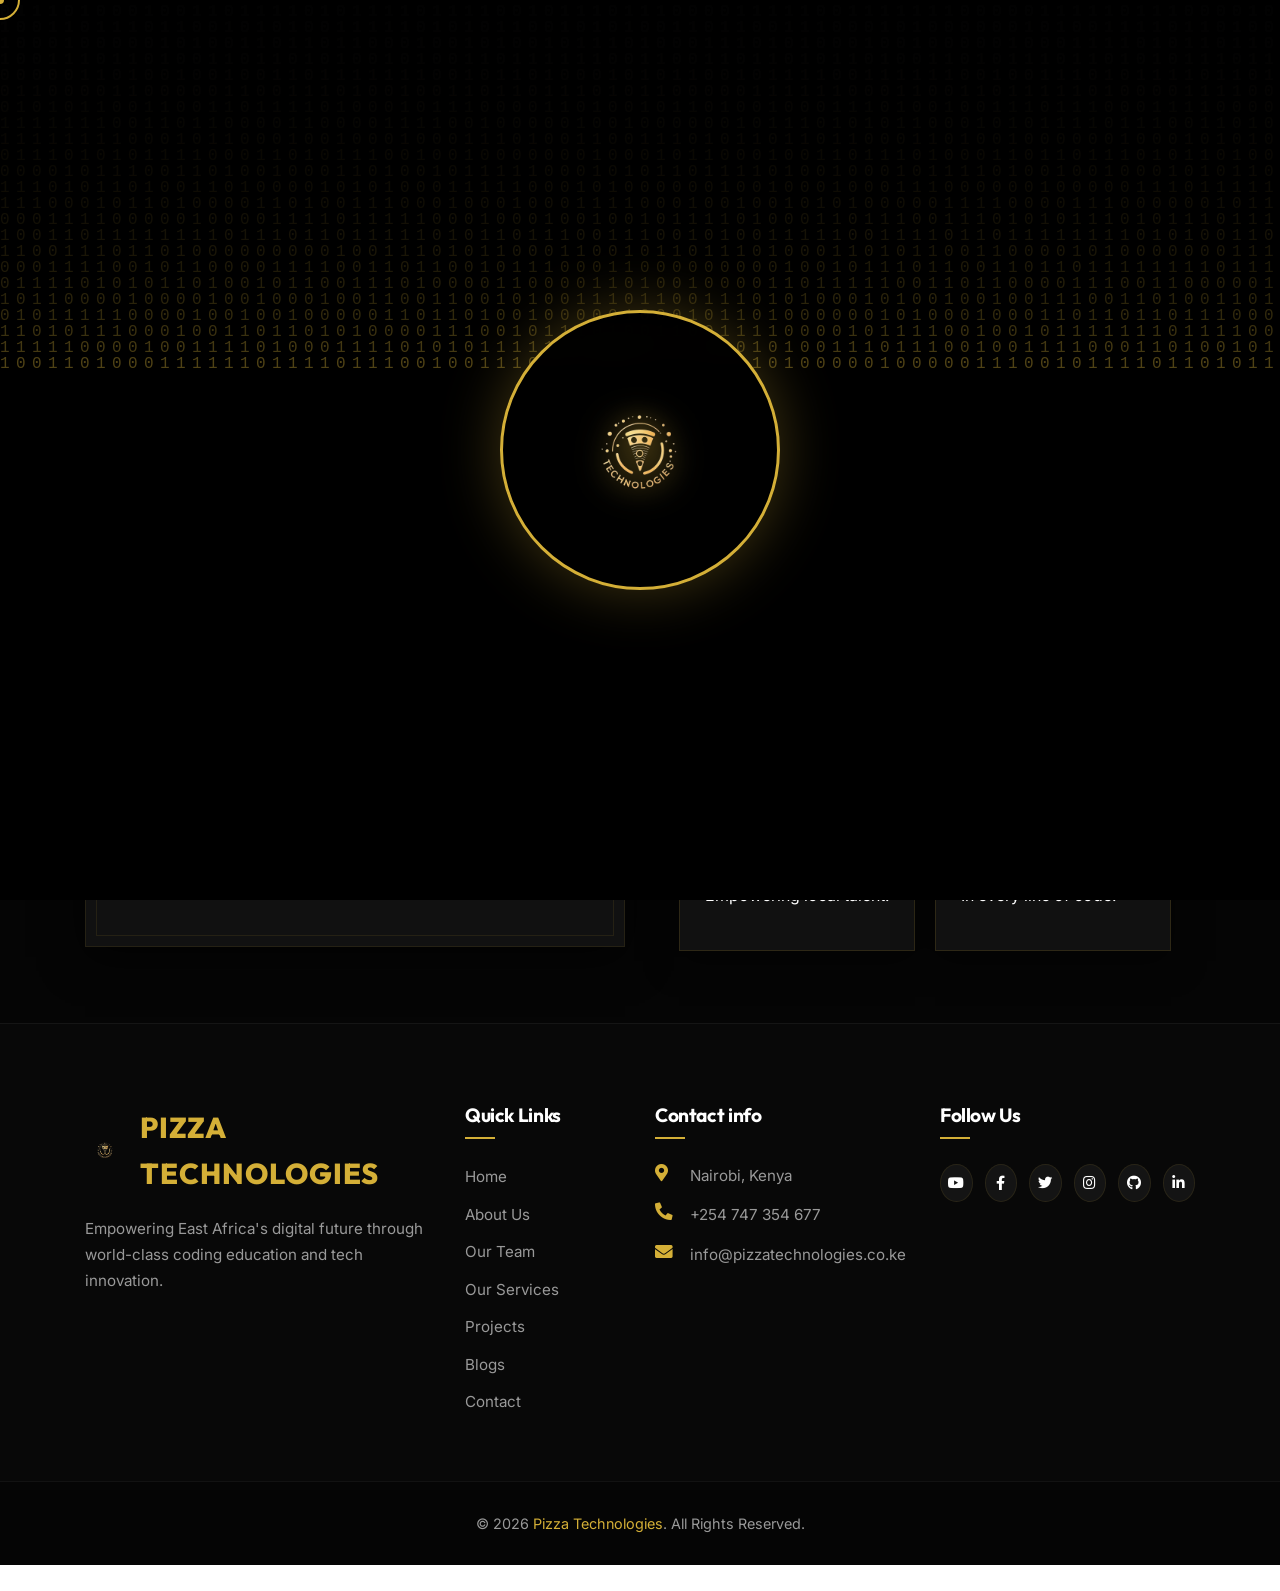
==== commit 375dcd19: "UI: Minimalism - Remove logo text and right-align mobile toggler" ====
--- a/about.html
+++ b/about.html
@@ -43,9 +43,8 @@
         <div class="nav-bar">
             <div class="container-fluid">
                 <nav class="navbar navbar-expand-lg">
-                    <a href="index.html" class="navbar-brand"><img src="img/logo.png" alt="Logo" class="nav-logo"><span
-                            class="logo-text">PIZZA TECHNOLOGIES</span></a>
-                    <button type="button" class="navbar-toggler" data-toggle="collapse"
+                    <a href="index.html" class="navbar-brand"><img src="img/logo.png" alt="Logo" class="nav-logo"></a>
+                    <button type="button" class="navbar-toggler ml-auto" data-toggle="collapse"
                         data-target="#navbarCollapse"><span class="tech-toggler-icon"></span></button>
                     <div class="collapse navbar-collapse justify-content-end" id="navbarCollapse">
                         <div class="navbar-nav">
--- a/css/style.css
+++ b/css/style.css
@@ -1052,6 +1052,28 @@
     .hero-subtitle {
         font-size: 1.1rem;
     }
+
+    .navbar-collapse {
+        background: rgba(8, 8, 8, 0.98);
+        border: 1px solid rgba(212, 175, 55, 0.1);
+        margin-top: 15px;
+        padding: 20px;
+        border-radius: 10px;
+        backdrop-filter: blur(10px);
+    }
+
+    .navbar-nav .nav-link {
+        padding: 12px 0;
+        border-bottom: 1px solid rgba(255, 255, 255, 0.05);
+    }
+
+    .navbar-nav .nav-link:last-child {
+        border-bottom: none;
+    }
+
+    .nav-bar {
+        padding: 10px 0;
+    }
 }
 
 @media (max-width: 767.98px) {
@@ -1130,6 +1152,24 @@
     .section-header {
         margin-bottom: 30px !important;
     }
+
+    .footer-top {
+        padding: 50px 0 30px;
+        text-align: center;
+    }
+
+    .footer-logo-text {
+        justify-content: center;
+    }
+
+    .footer-title::after {
+        left: 50%;
+        transform: translateX(-50%);
+    }
+
+    .footer-contact-info li {
+        justify-content: center;
+    }
 }
 
 .footer-logo-link {
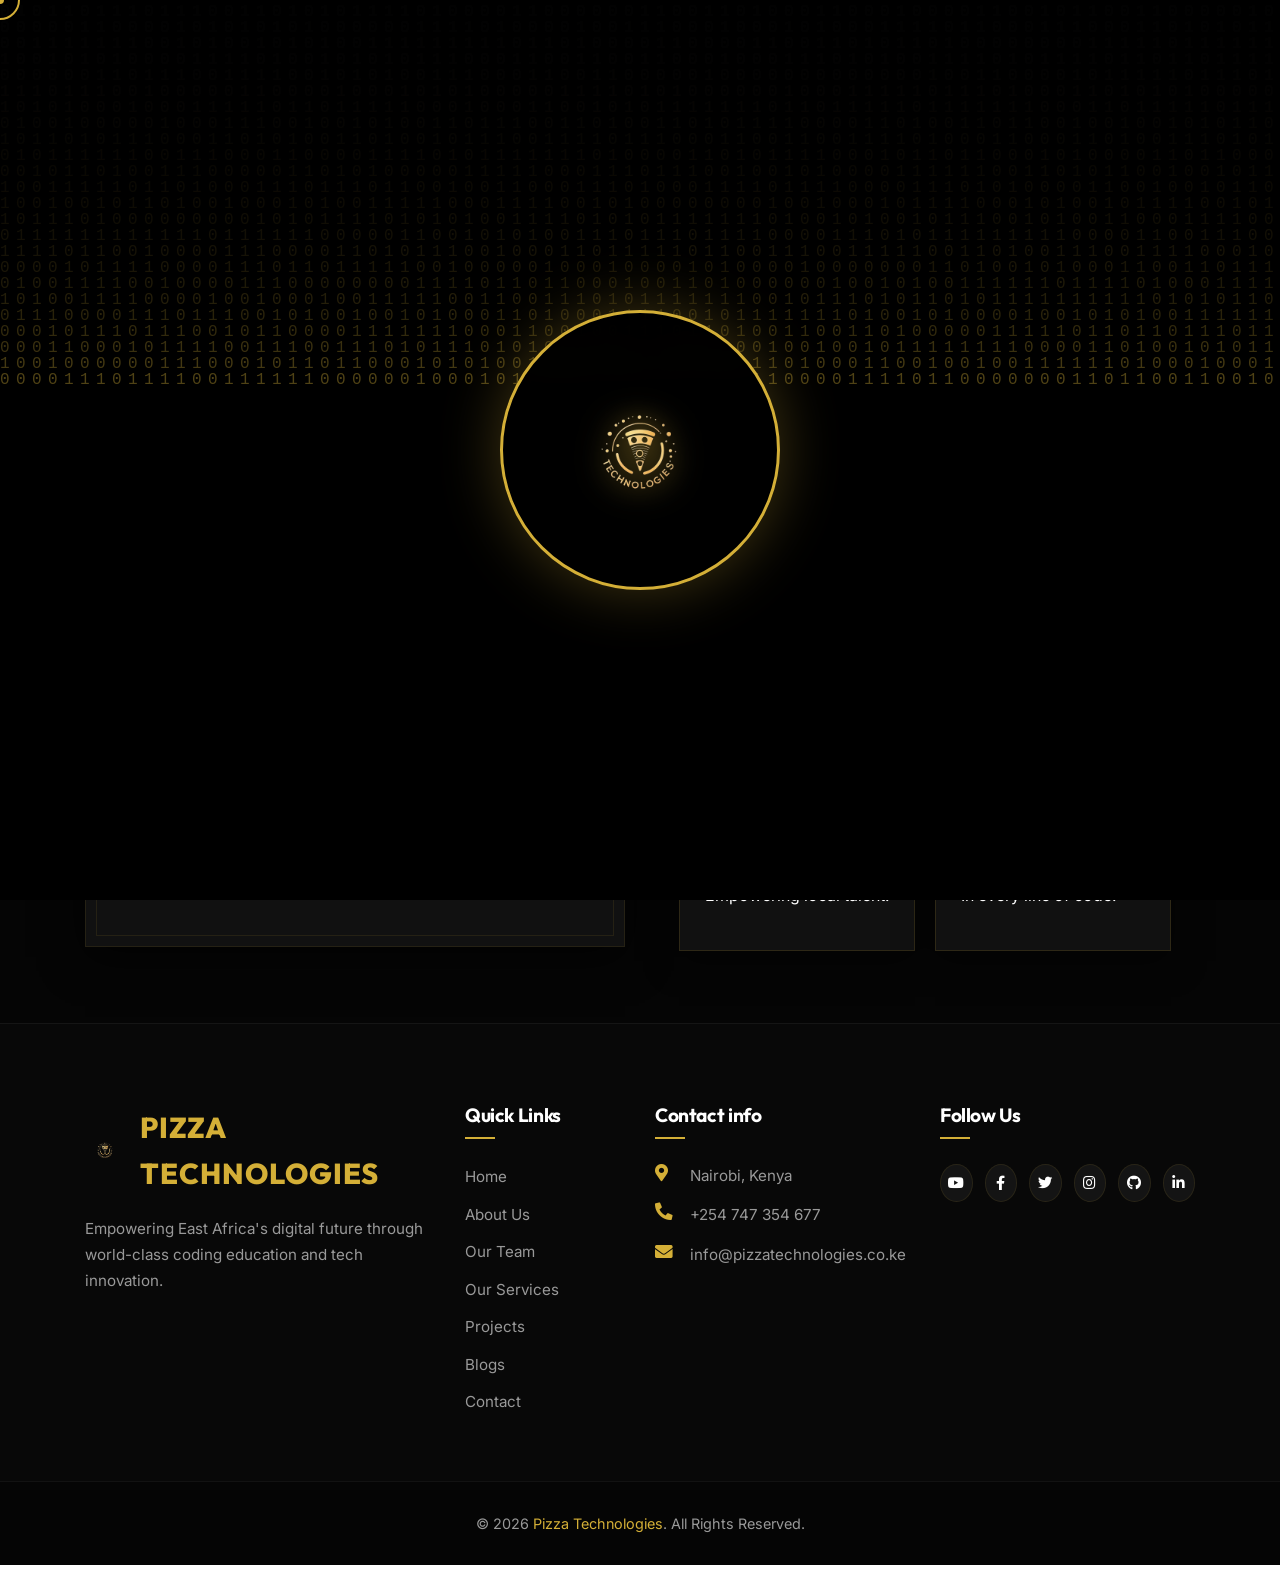
==== commit 910b34b9: "Fix: Force robust navbar toggler alignment across all pages" ====
--- a/about.html
+++ b/about.html
@@ -42,9 +42,9 @@
     <div class="wrapper">
         <div class="nav-bar">
             <div class="container-fluid">
-                <nav class="navbar navbar-expand-lg">
+                <nav class="navbar navbar-expand-lg navbar-dark justify-content-between">
                     <a href="index.html" class="navbar-brand"><img src="img/logo.png" alt="Logo" class="nav-logo"></a>
-                    <button type="button" class="navbar-toggler ml-auto" data-toggle="collapse"
+                    <button type="button" class="navbar-toggler" data-toggle="collapse"
                         data-target="#navbarCollapse"><span class="tech-toggler-icon"></span></button>
                     <div class="collapse navbar-collapse justify-content-end" id="navbarCollapse">
                         <div class="navbar-nav">
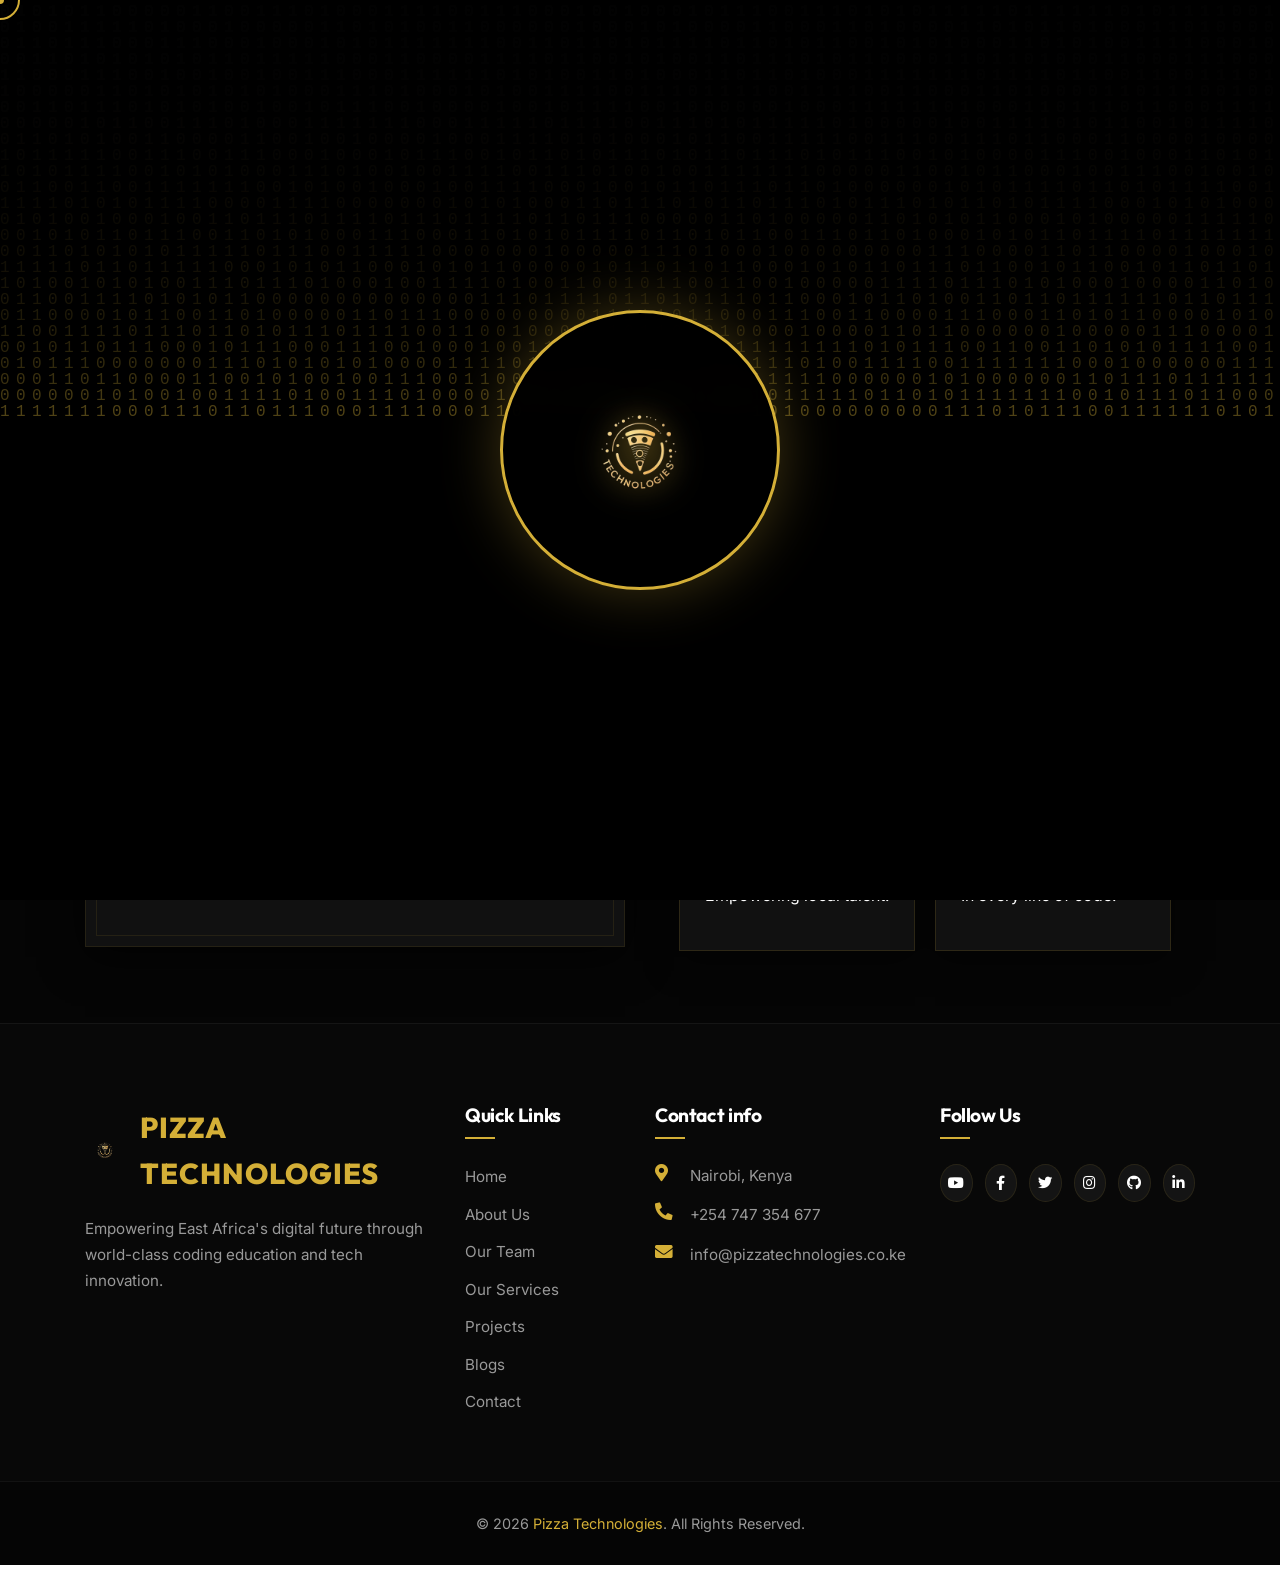
==== commit 3ffa6f87: "UI: Add responsive logo text (desktop only)" ====
--- a/about.html
+++ b/about.html
@@ -43,7 +43,7 @@
         <div class="nav-bar">
             <div class="container-fluid">
                 <nav class="navbar navbar-expand-lg navbar-dark justify-content-between">
-                    <a href="index.html" class="navbar-brand"><img src="img/logo.png" alt="Logo" class="nav-logo"></a>
+                    <a href="index.html" class="navbar-brand"><img src="img/logo.png" alt="Logo" class="nav-logo"><span class="logo-text d-none d-lg-inline-block">PIZZA TECHNOLOGIES</span></a>
                     <button type="button" class="navbar-toggler" data-toggle="collapse"
                         data-target="#navbarCollapse"><span class="tech-toggler-icon"></span></button>
                     <div class="collapse navbar-collapse justify-content-end" id="navbarCollapse">
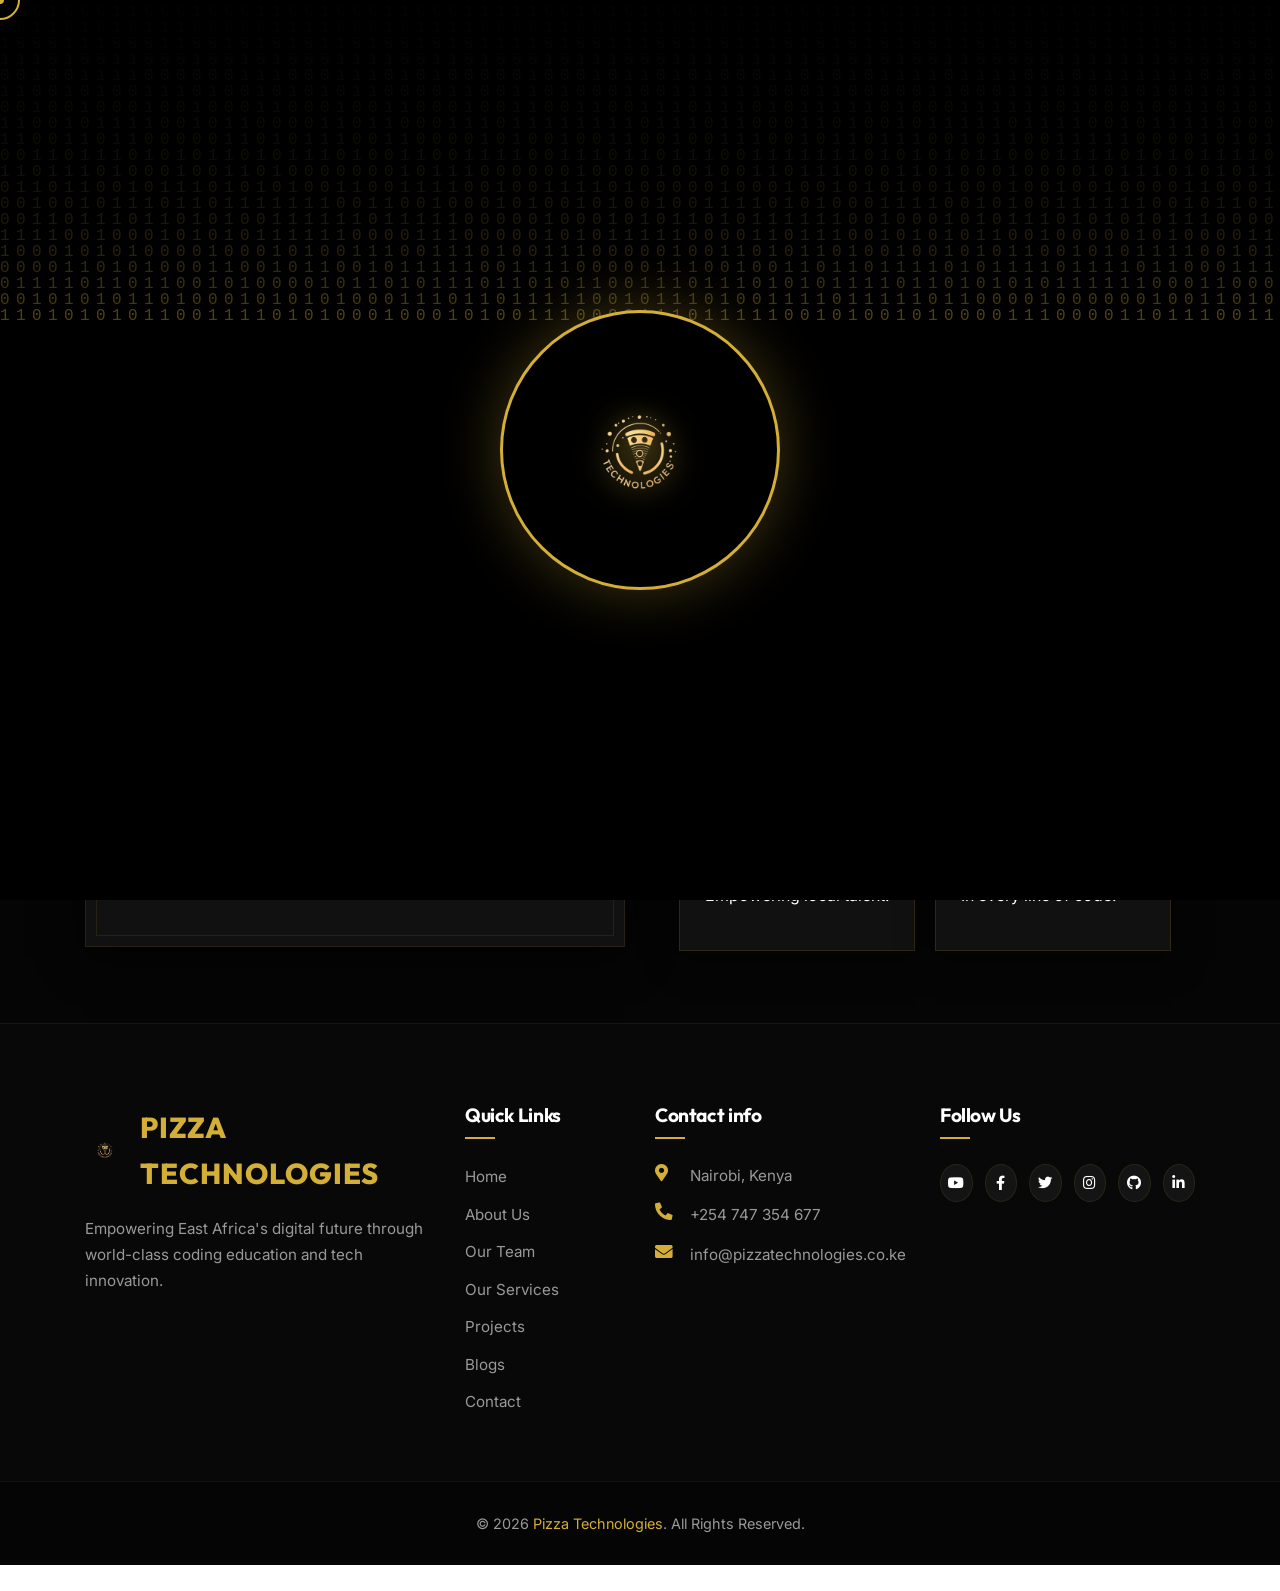
==== commit 2798ccd0: "UX: Preloader - Trigger animation on page refresh (F5) while keeping link navigation instant" ====
--- a/about.html
+++ b/about.html
@@ -31,9 +31,9 @@
         </div>
     </div>
     <script>
-        if (sessionStorage.getItem('preloaderShown')) {
-            var preloader = document.getElementById('preloader');
-            if (preloader) preloader.style.display = 'none';
+        const isReload = performance.getEntriesByType("navigation")[0]?.type === "reload";
+        if (sessionStorage.getItem('preloaderShown') && !isReload) {
+            document.getElementById('preloader').style.display = 'none';
             document.body.classList.remove('overflow-hidden');
         }
     </script>
--- a/css/style.css
+++ b/css/style.css
@@ -1109,6 +1109,39 @@
         height: 45px;
         font-size: 1.2rem;
     }
+
+    /* Mobile Project Optimizations - Vertical List like Services */
+    .project-card {
+        margin: 0 0 30px 0 !important;
+        border-radius: 10px;
+        position: relative;
+    }
+
+    .project-img {
+        height: 250px !important; /* Restore standard height */
+    }
+
+    .project-info {
+        position: relative !important; /* Back to normal stack */
+        width: 100%;
+        padding: 25px !important;
+        background: #111 !important;
+        border-top: 1px solid rgba(212, 175, 55, 0.1);
+        backdrop-filter: none;
+    }
+
+    .project-info h4 {
+        font-size: 1.2rem !important;
+        margin-bottom: 10px !important;
+        white-space: normal;
+        overflow: visible;
+        text-overflow: clip;
+    }
+
+    .view-project {
+        margin-top: 10px !important;
+        font-size: 0.9rem !important;
+    }
 }
 
 @media (max-width: 575.98px) {
